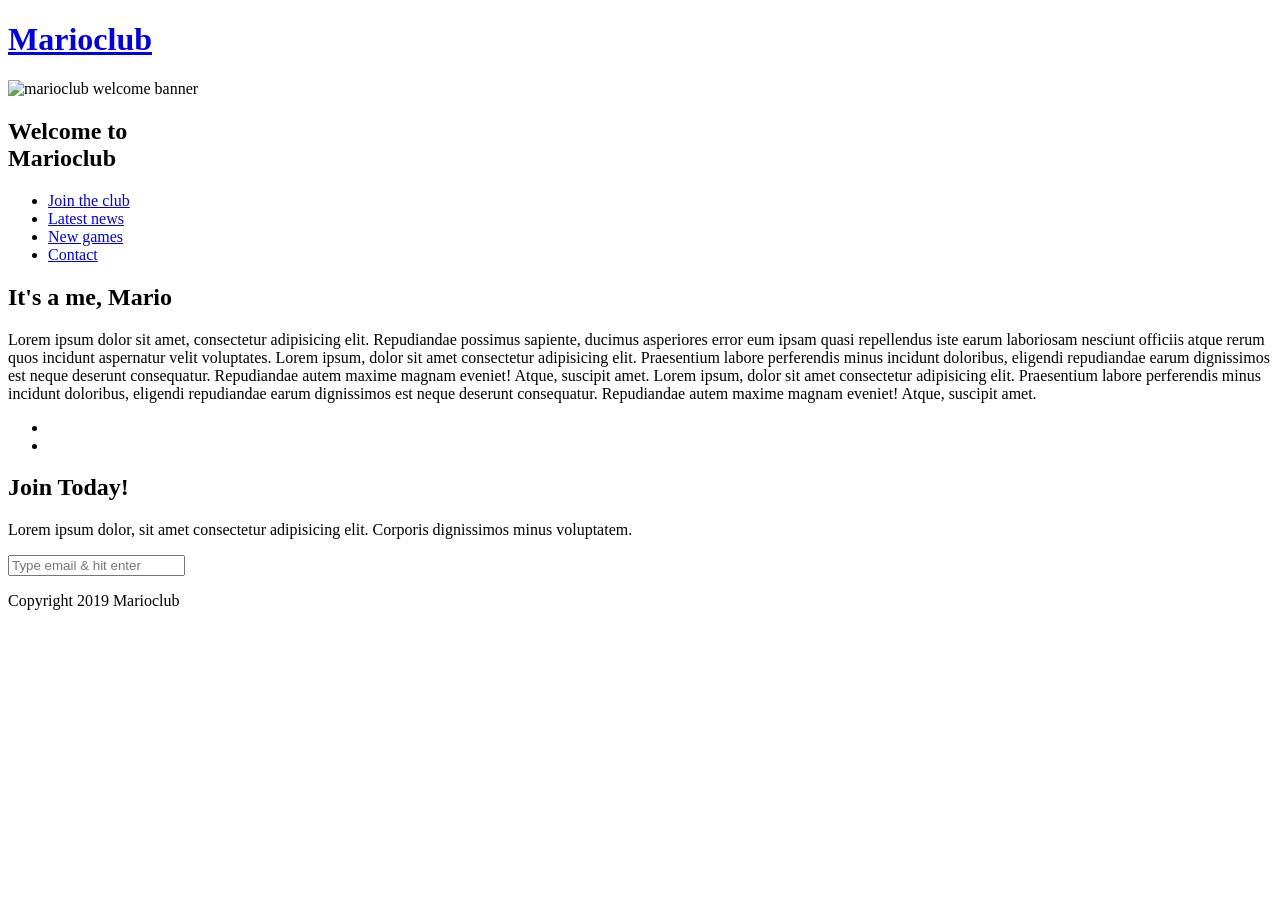
==== index.html @ c24e0b6e "Merge branch 'main' of https://github.com/ingeborgvpt/html-crash-test-collab" ====
<!DOCTYPE html>
<html lang="en">

<head>
    <meta name="viewport" content="width=device-width, initial-scale=1.0">
    <!--- Write the correct path to the favicon.ico inside the href attribute below --->
    <link rel="shortcut icon" href="" type="image/x-icon">

    <!--- Write the correct path to the favicon.ico inside the href attribute below --->
    <link rel="icon" href="" type="image/x-icon">

    <!--- Add a link to stylesheet --->
    <link rel="stylesheet" href="css/style.css">
    <title>Marioclub</title>
</head>

<body>
    <header>
        <!--- Convert h1 tag into a clickable link that opens the landingpage - index.html --->
        <h1><a href="index.html">Marioclub</a></h1>
    </header>
    <section class="banner">
        <img src="images/banner.jpg" alt="marioclub welcome banner">
        <!--- Add a image tag that displays banner.jpg and add an alt attribute with following text "marioclub welcome banner"  --->
        <div class="welcome">
            <h2>Welcome to <br><span>Marioclub</span></h2>
        </div>
    </section>
    <nav class="main-nav">
        <ul>
            <!--- Add a link around the <li>Join the club</li> tag that refers to index.html and inside the link tag add a class attribute named "join" --->
            <li><a href="index.html" class="join">Join the club</a></li>
            <!--- Add a link tag around the <li>Lastest news</li> tag that refers to news.html --->
            <li><a href="news.html" class="join">Latest news</a></li>
            <!--- Add a link tag around the <li>New games</li> tag that refers to games.html --->
            <li><a href="games.html" class="join">New games</a></li>
            <!--- Add a link tag around the <li>Contact</li> tag that refers to contact.html --->
            <li><a href="contact.html" class="join">Contact</a></li>
        </ul>
    </nav>
    <main>
        <article>
            <h2>It's a me, Mario</h2>
            <p>Lorem ipsum dolor sit amet, consectetur adipisicing elit. Repudiandae possimus sapiente, ducimus asperiores error eum ipsam quasi repellendus iste earum laboriosam nesciunt officiis atque rerum quos incidunt aspernatur velit voluptates. Lorem ipsum, dolor sit amet consectetur adipisicing elit. Praesentium labore perferendis minus incidunt doloribus, eligendi repudiandae earum dignissimos est neque deserunt consequatur. Repudiandae autem maxime magnam eveniet! Atque, suscipit amet. Lorem ipsum, dolor sit amet consectetur adipisicing elit. Praesentium labore perferendis minus incidunt doloribus, eligendi repudiandae earum dignissimos est neque deserunt consequatur. Repudiandae autem maxime magnam eveniet! Atque, suscipit amet.</p>
        </article>
        <ul class="images">
            <!--- Add an image tag inside <li> tag that displays image "thumb-1.jpg" and add an alt attribute with following text "mario thumbnail 1 --->
            <li></li>
            <!--- Add an image tag inside <li> tag that displays image "thumb-2.jpg" and add an alt attribute with following text "mario thumbnail 2 --->
            <li></li>
        </ul>
    </main>
    <section class="join">
        <h2>Join Today!</h2>
        <p>Lorem ipsum dolor, sit amet consectetur adipisicing elit. Corporis dignissimos minus voluptatem.</p>
        <form>
            <input type="email" name="email" placeholder="Type email & hit enter" required>
        </form>
    </section>
    <footer>
        <p class="copyright">Copyright 2019 Marioclub</p>
    </footer>
</body>

</html>
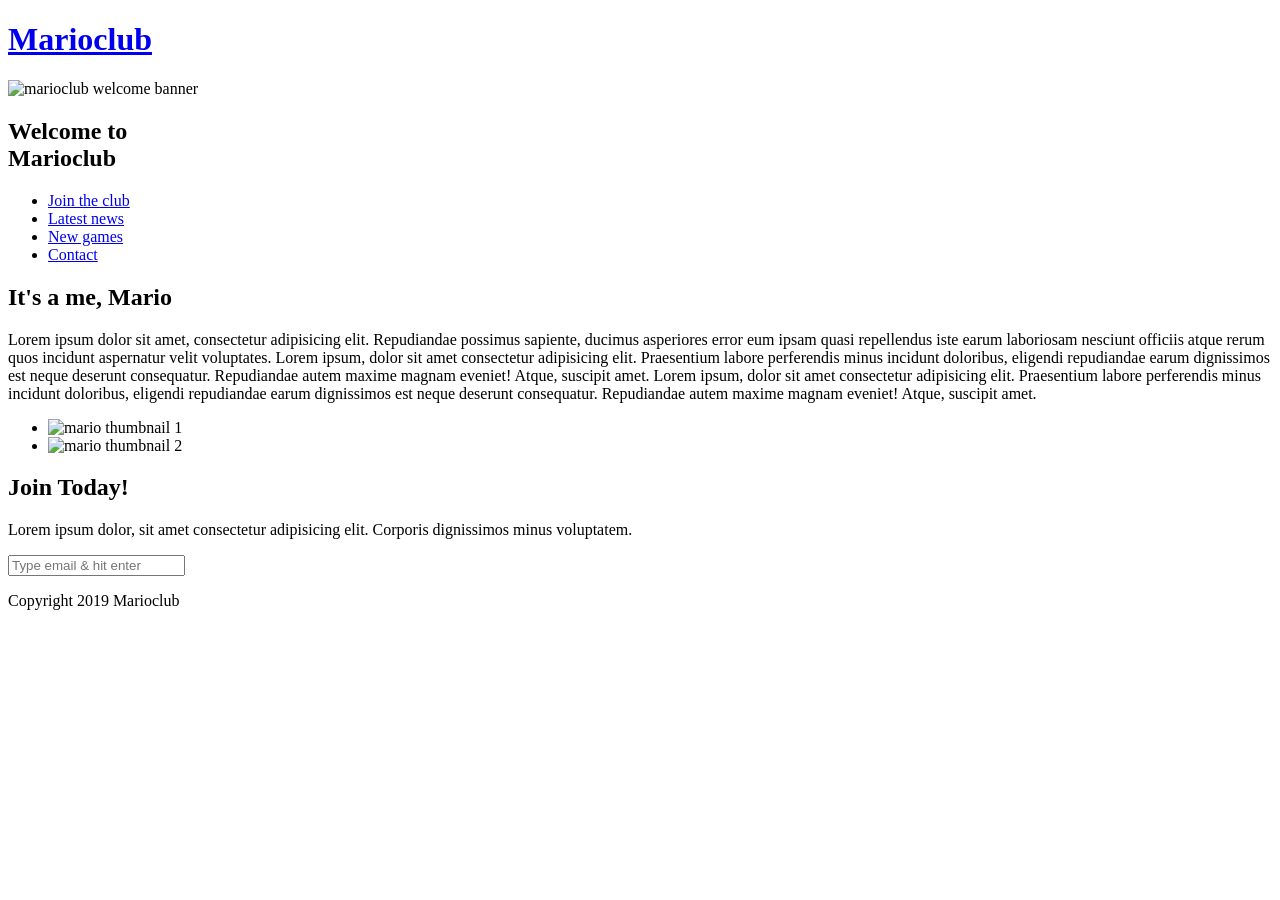
==== commit 68c401bb: "update index.html thumbnail linje 49 og 51" ====
--- a/index.html
+++ b/index.html
@@ -35,8 +35,9 @@
             <!--- Add a link tag around the <li>New games</li> tag that refers to games.html --->
             <li><a href="games.html" class="join">New games</a></li>
             <!--- Add a link tag around the <li>Contact</li> tag that refers to contact.html --->
-            <li><a href="contact.html" class="join">Contact</a></li>
+            <li><a href="contact.html">Contact</a></li>
         </ul>
+        
     </nav>
     <main>
         <article>
@@ -45,9 +46,9 @@
         </article>
         <ul class="images">
             <!--- Add an image tag inside <li> tag that displays image "thumb-1.jpg" and add an alt attribute with following text "mario thumbnail 1 --->
-            <li></li>
+            <li><img src="images/thumb-1.jpg" alt="mario thumbnail 1"></li>
             <!--- Add an image tag inside <li> tag that displays image "thumb-2.jpg" and add an alt attribute with following text "mario thumbnail 2 --->
-            <li></li>
+            <li><img src="images/thumb-2.jpg" alt="mario thumbnail 2"></li>
         </ul>
     </main>
     <section class="join">
